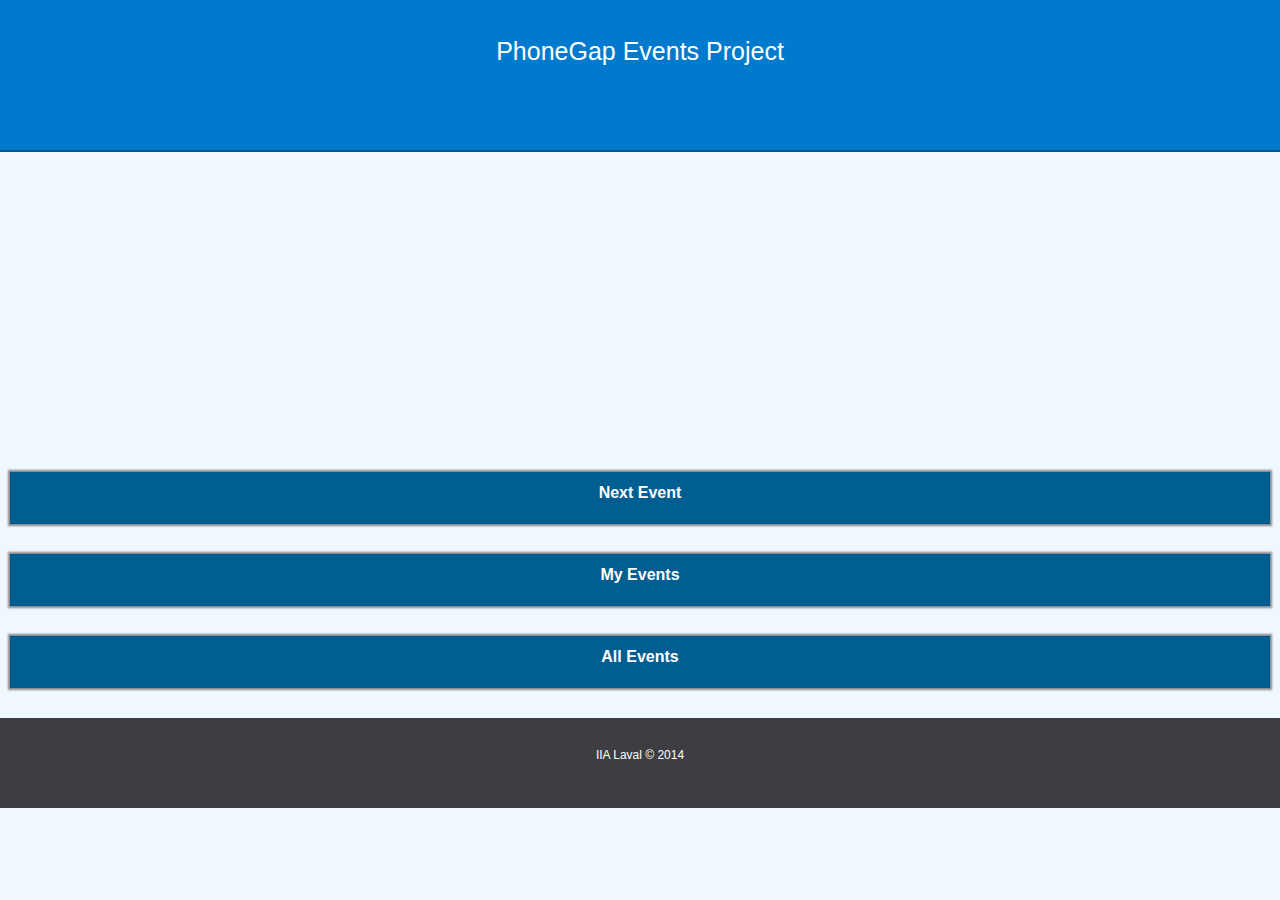
==== PhoneGapProject/PhoneGapProject/bld/Debug/www/index.html @ 165b4d03 "First Commit" ====
﻿<!DOCTYPE html>
<html>
<head>
    <meta charset="utf-8" />
    <title>PhoneGapProject</title>

    <!-- PhoneGapProject references -->
    <link href="css/index.css" rel="stylesheet" />
    <link href="css//jquery.mobile-1.4.2.min.css" rel="stylesheet" />
</head>
<body>
    <header>
        <h2>PhoneGap Events Project</h2>
    </header>

    <nav id="menu">
        <ul>
            <li id="lnkNextEvent">Next Event</li>
            <li id="lnkMyEvents">My Events</li>
            <li id="lnkAllEvents">All Events</li>
        </ul>
    </nav>

    <div id="divNextEvent" class="page">
        <div class="btnBack">Back</div>

        <h3>Next Event</h3>

        <ul class="listEvents">
            <li id="1"><span class="title">Party on the beach</span> - <span class="date">27 July 2014</span></li>
            <li id="subList1" class="subList">
                <ul>
                    <li id="8042"><span class="title">DJ No limit</span> - <span class="date">19h</span></li>
                    <li id="5631"><span class="title">David Guetta</span> - <span class="date">22h</span></li>
                </ul>
            </li>
        </ul>

    </div>

    <div id="divMyEvents" class="page">
        <div class="btnBack">Back</div>

        <h3>My Events</h3>

        <ul class="listEvents">
            <li id="1"><span class="title">Party on the beach</span> - <span class="date">27 July 2014</span></li>
            <li id="subList1" class="subList">
                <ul>
                    <li id="8042"><span class="title">DJ No limit</span> - <span class="date">19h</span></li>
                    <li id="5631"><span class="title">David Guetta</span> - <span class="date">22h</span></li>
                </ul>
            </li>
            <li id="2"><span class="title">Meeting with company</span> - <span class="date">18 September 2014</span></li>
            <li id="3"><span class="title">Sister's Birthday</span> - <span class="date">23 April 2014</span></li>
            <li id="4"><span class="title">New Year</span> - <span class="date">1 January 2015</span></li>
            <li id="subList4" class="subList">
                <ul>
                    <li id="8042"><span class="title"></span>Apero - <span class="date">18h</span></li>
                    <li id="5631"><span class="title"></span>Count Time - <span class="date">23h59</span></li>
                </ul>
            </li>
        </ul>
    </div>

    <div id="divAllEvents" class="page">
        <div class="btnBack">Back</div>

        <h3>All Events</h3>

        <ul class="listEvents">
            <li id="1"><span class="title">Party on the beach</span> - <span class="date">27 July 2014</span></li>
            <li id="subList1" class="subList">
                <ul>
                    <li id="8042"><span class="title">DJ No limit</span> - <span class="date">19h</span></li>
                    <li id="5631"><span class="title">David Guetta</span> - <span class="date">22h</span></li>
                </ul>
            </li>
            <li id="2"><span class="title">Meeting with company</span> - <span class="date">18 September 2014</span></li>
            <li id="3"><span class="title">Sister's Birthday</span> - <span class="date">23 April 2014</span></li>
            <li id="4"><span class="title">New Year</span> - <span class="date">1 January 2015</span></li>
        </ul>
    </div>

    <div id="divShowEvent" class="page">
        <div class="btnBack">Back</div>
        <div class="btnSubscribe">Subscribe</div>

        <div id="content">
            <img id="imgEvent" />

            <div id="titles">
                <h3 id="titleEvent"></h3>
                <h4 id="titleSubEvent"></h4>
            </div>

            <h6 id="dateTime"></h6>

            <div id="divLocation"></div>

            <div id="divDescription"></div>
        </div>
    </div>

    <footer>
        IIA Laval &copy; 2014
    </footer>

    <!-- Cordova reference, this is added to your app when it's built. -->
    <script src="cordova.js"></script>
    <script src="scripts/jquery-2.1.1.min.js"></script>
    <script src="scripts/index.js"></script>

    <!--<script src="scripts/jquery.mobile-1.4.2.min.js"></script>-->
</body>
</html>
---- PhoneGapProject/PhoneGapProject/bld/Debug/www/css/index.css ----
﻿/* http://meyerweb.com/eric/tools/css/reset/ 
   v2.0 | 20110126
   License: none (public domain)
*/

html, body, div, span, applet, object, iframe,
h1, h2, h3, h4, h5, h6, p, blockquote, pre,
a, abbr, acronym, address, big, cite, code,
del, dfn, em, img, ins, kbd, q, s, samp,
small, strike, strong, sub, sup, tt, var,
b, u, i, center,
dl, dt, dd, ol, ul, li,
fieldset, form, label, legend,
table, caption, tbody, tfoot, thead, tr, th, td,
article, aside, canvas, details, embed,
figure, figcaption, footer, header, hgroup,
menu, nav, output, ruby, section, summary,
time, mark, audio, video {
    margin: 0;
    padding: 0;
    border: 0;
    font-size: 100%;
    font: inherit;
    vertical-align: baseline;
}
/* HTML5 display-role reset for older browsers */
article, aside, details, figcaption, figure,
footer, header, hgroup, menu, nav, section {
    display: block;
}

ol, ul {
    list-style: none;
}

blockquote, q {
    quotes: none;
}

    blockquote:before, blockquote:after,
    q:before, q:after {
        content: '';
        content: none;
    }

table {
    border-collapse: collapse;
    border-spacing: 0;
}

body {
    line-height: 1;
    background-color: aliceblue;
    font-family: 'Segoe UI', Tahoma, Geneva, Verdana, sans-serif;
}

header {
    background-color: #007acc;
    border-bottom: 2px solid #005a91;
    text-align: center;
    height: 80px;
    font-size: 25px;
    padding: 35px;
    color: #fff;
}

nav {
    text-align: center;
    margin-top: 25%;
}

    nav ul {
        padding: 0;
        list-style-type: none;
    }

        nav ul li {
            list-style-type: none;
            margin-bottom: 30px;
            margin-left: 10px;
            margin-right: 10px;
            background-color: #005e91;
            border: 1px solid #005a91;
            height: 30px;
            padding: 10px;
            box-shadow: 0 0 2px 2px #888;
            cursor: pointer;
            font-weight: bold;
            color: #fff;
        }

            nav ul li:hover {
                background-color: #007acc;
                color: #000;
                transition: all 150ms linear;
            }

footer {
    background-color: #3e3e42;
    text-align: center;
    font-size: 12px;
    bottom: 0;
    width: 100%;
    height: 60px;
    padding-top: 30px;
    color: #fff;
}

.page {
    color: #000;
}

    .page h3 {
        margin-top: 600px;
        text-align: center;
        font-weight: bold;
        margin: 5px;
    }

#divNextEvent {
    display: none;
}

#divMyEvents {
    display: none;
}

#divAllEvents {
    display: none;
}

#divShowEvent {
    display: none;
}

.listEvents {
    background-color: #fff;
    margin: 5px;
    border-top: 2px solid #a1a1a1;
}

    .listEvents li {
        border-bottom: 1px solid #a1a1a1;
        padding: 15px;
        cursor: pointer;
    }

        .listEvents li:hover {
            background-color: #c3c3c3;
            transition: all 150ms linear;
        }

        .listEvents li.subList {
            display: none;
        }

            .listEvents li.subList li {
                border-left: 3px solid #a1a1a1;
            }

                .listEvents li.subList li:hover {
                    background-color: #fff;
                    color: #005e91;
                    transition: all 150ms linear;
                }

.btnBack {
    text-align: center;
    display: inline-block;
    color: #fff;
    font-weight: bold;
    cursor: pointer;
    margin: 10px;
    background-color: #005e91;
    border: 1px solid #005a91;
    padding: 10px;
    box-shadow: 0 0 2px 2px #a1a1a1;
    width: 40px;
}

    .btnBack:hover {
        background-color: #007acc;
        color: #000;
        transition: all 150ms linear;
    }

.btnSubscribe {
    text-align: center;
    display: inline-block;
    color: #fff;
    font-weight: bold;
    cursor: pointer;
    margin: 10px;
    background-color: #005e91;
    border: 1px solid #005a91;
    padding: 10px;
    box-shadow: 0 0 2px 2px #a1a1a1;
    width: 100px;
}

    .btnSubscribe:hover {
        background-color: #007acc;
        color: #000;
        transition: all 150ms linear;
    }

#content {
    box-shadow: 0 0 2px 2px #a1a1a1;
    margin: 20px 10px 0 10px;
    padding: 10px;
    background-color: #fff;
}

    #content div#titles {
        border-bottom: 1px solid #a1a1a1;
    }

        #content div#titles h3 {
            font-size: 20px;
            text-align: left;
            margin: 5px;
            padding: 5px;
        }

        #content div#titles h4 {
            font-size: 10px;
            text-align: left;
            margin: 2px;
            padding: 2px;
        }

    #content h6 {
        font-size: 10px;
        padding: 5px;
        text-align: left;
    }

    #content div#divLocation {
        margin: 5px;
        padding: 5px;
        border-top: 1px solid #a1a1a1;
        font-size: 15px;
    }

    #content div#divDescription {
        margin: 5px;
        padding: 5px;
        border: 1px solid #a1a1a1;
        font-size: 15px;
    }

#divShowEvent img {
    display: block;
    margin-left: auto;
    margin-right: auto;
    width: 90%;
    border-bottom-left-radius: 3px;
    border-bottom-right-radius: 3px;
}
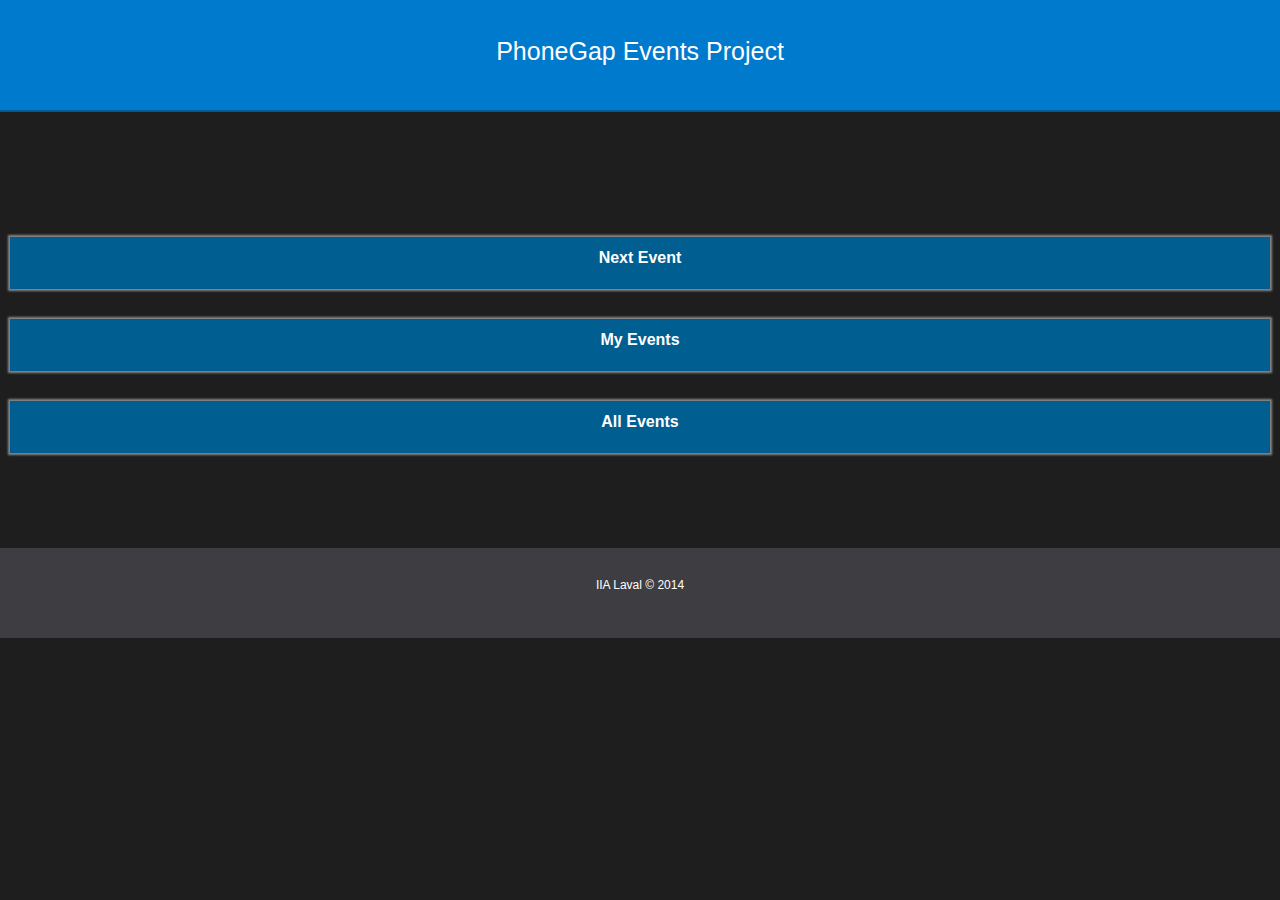
==== commit d7aad696: "Modification Style + correction js" ====
--- a/PhoneGapProject/PhoneGapProject/bld/Debug/www/index.html
+++ b/PhoneGapProject/PhoneGapProject/bld/Debug/www/index.html
@@ -9,103 +9,104 @@
     <link href="css//jquery.mobile-1.4.2.min.css" rel="stylesheet" />
 </head>
 <body>
-    <header>
-        <h2>PhoneGap Events Project</h2>
-    </header>
+    <div id="wrapper">
+        <header>
+            <h2>PhoneGap Events Project</h2>
+        </header>
 
-    <nav id="menu">
-        <ul>
-            <li id="lnkNextEvent">Next Event</li>
-            <li id="lnkMyEvents">My Events</li>
-            <li id="lnkAllEvents">All Events</li>
-        </ul>
-    </nav>
+        <nav id="menu">
+            <ul>
+                <li id="lnkNextEvent">Next Event</li>
+                <li id="lnkMyEvents">My Events</li>
+                <li id="lnkAllEvents">All Events</li>
+            </ul>
+        </nav>
 
-    <div id="divNextEvent" class="page">
-        <div class="btnBack">Back</div>
+        <div id="divNextEvent" class="page">
+            <div class="btnBack">Back</div>
 
-        <h3>Next Event</h3>
+            <h3>Next Event</h3>
 
-        <ul class="listEvents">
-            <li id="1"><span class="title">Party on the beach</span> - <span class="date">27 July 2014</span></li>
-            <li id="subList1" class="subList">
-                <ul>
-                    <li id="8042"><span class="title">DJ No limit</span> - <span class="date">19h</span></li>
-                    <li id="5631"><span class="title">David Guetta</span> - <span class="date">22h</span></li>
-                </ul>
-            </li>
-        </ul>
+            <ul class="listEvents">
+                <li id="1"><span class="title">Party on the beach</span> - <span class="date">27 July 2014</span></li>
+                <li id="subList1" class="subList">
+                    <ul>
+                        <li id="8042"><span class="title">DJ No limit</span> - <span class="date">19h</span></li>
+                        <li id="5631"><span class="title">David Guetta</span> - <span class="date">22h</span></li>
+                    </ul>
+                </li>
+            </ul>
 
+        </div>
+
+        <div id="divMyEvents" class="page">
+            <div class="btnBack">Back</div>
+
+            <h3>My Events</h3>
+
+            <ul class="listEvents">
+                <li id="1"><span class="title">Party on the beach</span> - <span class="date">27 July 2014</span></li>
+                <li id="subList1" class="subList">
+                    <ul>
+                        <li id="8042"><span class="title">DJ No limit</span> - <span class="date">19h</span></li>
+                        <li id="5631"><span class="title">David Guetta</span> - <span class="date">22h</span></li>
+                    </ul>
+                </li>
+                <li id="2"><span class="title">Meeting with company</span> - <span class="date">18 September 2014</span></li>
+                <li id="3"><span class="title">Sister's Birthday</span> - <span class="date">23 April 2014</span></li>
+                <li id="4"><span class="title">New Year</span> - <span class="date">1 January 2015</span></li>
+                <li id="subList4" class="subList">
+                    <ul>
+                        <li id="8042"><span class="title"></span>Apero - <span class="date">18h</span></li>
+                        <li id="5631"><span class="title"></span>Count Time - <span class="date">23h59</span></li>
+                    </ul>
+                </li>
+            </ul>
+        </div>
+
+        <div id="divAllEvents" class="page">
+            <div class="btnBack">Back</div>
+
+            <h3>All Events</h3>
+
+            <ul class="listEvents">
+                <li id="1"><span class="title">Party on the beach</span> - <span class="date">27 July 2014</span></li>
+                <li id="subList1" class="subList">
+                    <ul>
+                        <li id="8042"><span class="title">DJ No limit</span> - <span class="date">19h</span></li>
+                        <li id="5631"><span class="title">David Guetta</span> - <span class="date">22h</span></li>
+                    </ul>
+                </li>
+                <li id="2"><span class="title">Meeting with company</span> - <span class="date">18 September 2014</span></li>
+                <li id="3"><span class="title">Sister's Birthday</span> - <span class="date">23 April 2014</span></li>
+                <li id="4"><span class="title">New Year</span> - <span class="date">1 January 2015</span></li>
+            </ul>
+        </div>
+
+        <div id="divShowEvent" class="page">
+            <div class="btnBack">Back</div>
+            <div class="btnSubscribe">Subscribe</div>
+
+            <div id="content">
+                <img id="imgEvent" />
+
+                <div id="titles">
+                    <h3 id="titleEvent"></h3>
+                    <h4 id="titleSubEvent"></h4>
+                </div>
+
+                <h6 id="dateTime"></h6>
+
+                <div id="divLocation"></div>
+
+                <div id="divDescription"></div>
+            </div>
+        </div>
+
+        <footer>
+            IIA Laval &copy; 2014
+        </footer>
     </div>
-
-    <div id="divMyEvents" class="page">
-        <div class="btnBack">Back</div>
-
-        <h3>My Events</h3>
-
-        <ul class="listEvents">
-            <li id="1"><span class="title">Party on the beach</span> - <span class="date">27 July 2014</span></li>
-            <li id="subList1" class="subList">
-                <ul>
-                    <li id="8042"><span class="title">DJ No limit</span> - <span class="date">19h</span></li>
-                    <li id="5631"><span class="title">David Guetta</span> - <span class="date">22h</span></li>
-                </ul>
-            </li>
-            <li id="2"><span class="title">Meeting with company</span> - <span class="date">18 September 2014</span></li>
-            <li id="3"><span class="title">Sister's Birthday</span> - <span class="date">23 April 2014</span></li>
-            <li id="4"><span class="title">New Year</span> - <span class="date">1 January 2015</span></li>
-            <li id="subList4" class="subList">
-                <ul>
-                    <li id="8042"><span class="title"></span>Apero - <span class="date">18h</span></li>
-                    <li id="5631"><span class="title"></span>Count Time - <span class="date">23h59</span></li>
-                </ul>
-            </li>
-        </ul>
-    </div>
-
-    <div id="divAllEvents" class="page">
-        <div class="btnBack">Back</div>
-
-        <h3>All Events</h3>
-
-        <ul class="listEvents">
-            <li id="1"><span class="title">Party on the beach</span> - <span class="date">27 July 2014</span></li>
-            <li id="subList1" class="subList">
-                <ul>
-                    <li id="8042"><span class="title">DJ No limit</span> - <span class="date">19h</span></li>
-                    <li id="5631"><span class="title">David Guetta</span> - <span class="date">22h</span></li>
-                </ul>
-            </li>
-            <li id="2"><span class="title">Meeting with company</span> - <span class="date">18 September 2014</span></li>
-            <li id="3"><span class="title">Sister's Birthday</span> - <span class="date">23 April 2014</span></li>
-            <li id="4"><span class="title">New Year</span> - <span class="date">1 January 2015</span></li>
-        </ul>
-    </div>
-
-    <div id="divShowEvent" class="page">
-        <div class="btnBack">Back</div>
-        <div class="btnSubscribe">Subscribe</div>
-
-        <div id="content">
-            <img id="imgEvent" />
-
-            <div id="titles">
-                <h3 id="titleEvent"></h3>
-                <h4 id="titleSubEvent"></h4>
-            </div>
-
-            <h6 id="dateTime"></h6>
-
-            <div id="divLocation"></div>
-
-            <div id="divDescription"></div>
-        </div>
-    </div>
-
-    <footer>
-        IIA Laval &copy; 2014
-    </footer>
-
     <!-- Cordova reference, this is added to your app when it's built. -->
     <script src="cordova.js"></script>
     <script src="scripts/jquery-2.1.1.min.js"></script>
--- a/PhoneGapProject/PhoneGapProject/bld/Debug/www/css/index.css
+++ b/PhoneGapProject/PhoneGapProject/bld/Debug/www/css/index.css
@@ -50,15 +50,23 @@
 
 body {
     line-height: 1;
-    background-color: aliceblue;
+    background-color: #1e1e1e;
     font-family: 'Segoe UI', Tahoma, Geneva, Verdana, sans-serif;
+    margin: 0;
+    padding: 0;
+    height: 100%;
+}
+
+#wrapper {
+    position: relative;
+    min-height: 100%;
 }
 
 header {
     background-color: #007acc;
     border-bottom: 2px solid #005a91;
     text-align: center;
-    height: 80px;
+    height: 40px;
     font-size: 25px;
     padding: 35px;
     color: #fff;
@@ -66,7 +74,8 @@
 
 nav {
     text-align: center;
-    margin-top: 25%;
+    margin-top: 125px;
+    padding-bottom: 65px;
 }
 
     nav ul {
@@ -108,6 +117,7 @@
 
 .page {
     color: #000;
+    padding-bottom: 65px;
 }
 
     .page h3 {
@@ -134,7 +144,7 @@
 }
 
 .listEvents {
-    background-color: #fff;
+    background-color: #3e3e42;
     margin: 5px;
     border-top: 2px solid #a1a1a1;
 }
@@ -208,7 +218,8 @@
     box-shadow: 0 0 2px 2px #a1a1a1;
     margin: 20px 10px 0 10px;
     padding: 10px;
-    background-color: #fff;
+    background-color: #3e3e42;
+    color: #fff;
 }
 
     #content div#titles {
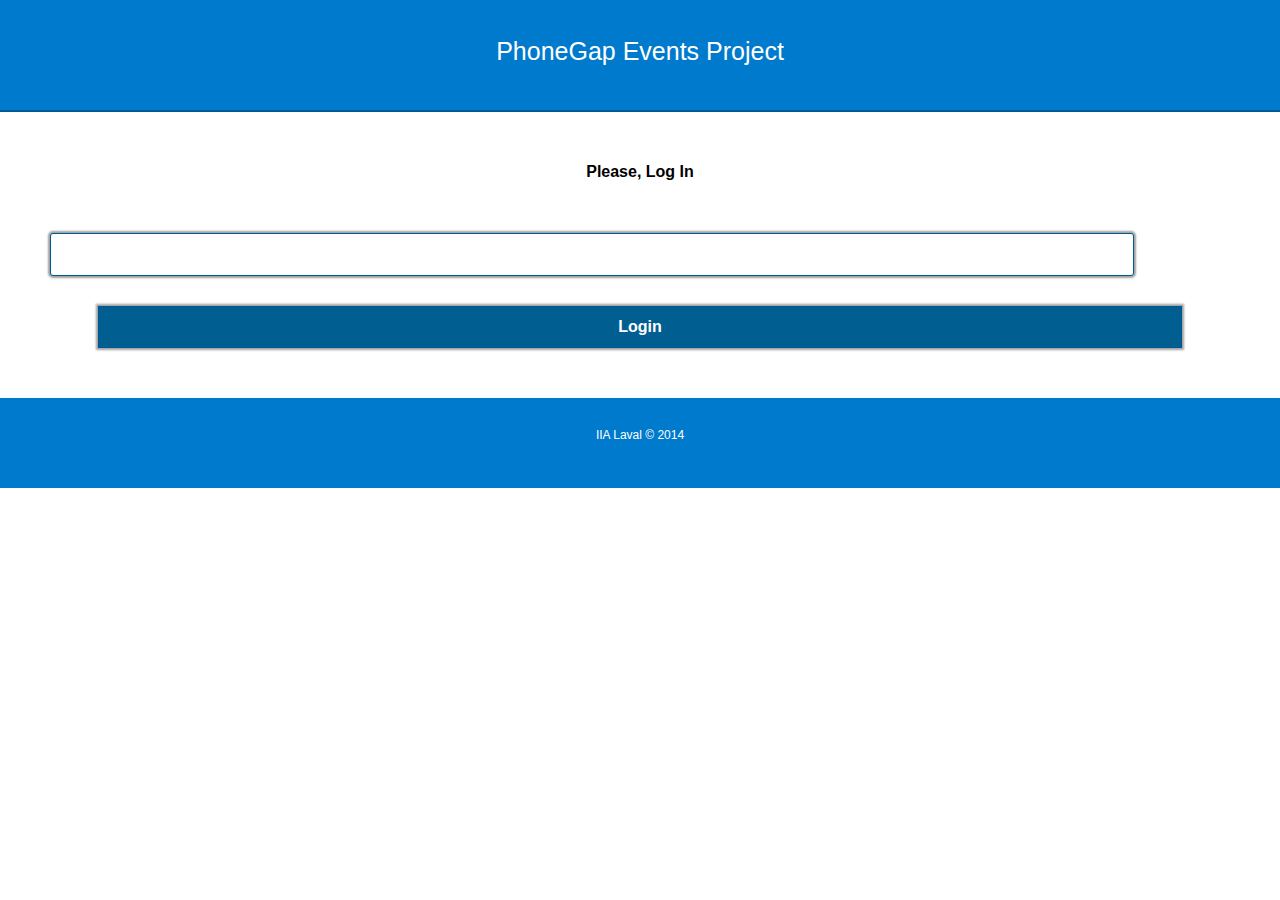
==== commit 376d255b: "Correction subscribe + capture photo" ====
--- a/PhoneGapProject/PhoneGapProject/bld/Debug/www/index.html
+++ b/PhoneGapProject/PhoneGapProject/bld/Debug/www/index.html
@@ -14,6 +14,12 @@
             <h2>PhoneGap Events Project</h2>
         </header>
 
+        <div id="divLogin" class="page">
+            <h1 id="title">Please, Log In</h1>
+            <input type="text" id="fieldLogin" />
+            <div id="btnLogin">Login</div>
+        </div>
+
         <nav id="menu">
             <ul>
                 <li id="lnkNextEvent">Next Event</li>
@@ -21,47 +27,13 @@
                 <li id="lnkAllEvents">All Events</li>
             </ul>
         </nav>
-
-        <div id="divNextEvent" class="page">
-            <div class="btnBack">Back</div>
-
-            <h3>Next Event</h3>
-
-            <ul class="listEvents">
-                <li id="1"><span class="title">Party on the beach</span> - <span class="date">27 July 2014</span></li>
-                <li id="subList1" class="subList">
-                    <ul>
-                        <li id="8042"><span class="title">DJ No limit</span> - <span class="date">19h</span></li>
-                        <li id="5631"><span class="title">David Guetta</span> - <span class="date">22h</span></li>
-                    </ul>
-                </li>
-            </ul>
-
-        </div>
-
+        
         <div id="divMyEvents" class="page">
             <div class="btnBack">Back</div>
 
             <h3>My Events</h3>
 
-            <ul class="listEvents">
-                <li id="1"><span class="title">Party on the beach</span> - <span class="date">27 July 2014</span></li>
-                <li id="subList1" class="subList">
-                    <ul>
-                        <li id="8042"><span class="title">DJ No limit</span> - <span class="date">19h</span></li>
-                        <li id="5631"><span class="title">David Guetta</span> - <span class="date">22h</span></li>
-                    </ul>
-                </li>
-                <li id="2"><span class="title">Meeting with company</span> - <span class="date">18 September 2014</span></li>
-                <li id="3"><span class="title">Sister's Birthday</span> - <span class="date">23 April 2014</span></li>
-                <li id="4"><span class="title">New Year</span> - <span class="date">1 January 2015</span></li>
-                <li id="subList4" class="subList">
-                    <ul>
-                        <li id="8042"><span class="title"></span>Apero - <span class="date">18h</span></li>
-                        <li id="5631"><span class="title"></span>Count Time - <span class="date">23h59</span></li>
-                    </ul>
-                </li>
-            </ul>
+            <ul class="listEvents"></ul>
         </div>
 
         <div id="divAllEvents" class="page">
@@ -69,18 +41,7 @@
 
             <h3>All Events</h3>
 
-            <ul class="listEvents">
-                <li id="1"><span class="title">Party on the beach</span> - <span class="date">27 July 2014</span></li>
-                <li id="subList1" class="subList">
-                    <ul>
-                        <li id="8042"><span class="title">DJ No limit</span> - <span class="date">19h</span></li>
-                        <li id="5631"><span class="title">David Guetta</span> - <span class="date">22h</span></li>
-                    </ul>
-                </li>
-                <li id="2"><span class="title">Meeting with company</span> - <span class="date">18 September 2014</span></li>
-                <li id="3"><span class="title">Sister's Birthday</span> - <span class="date">23 April 2014</span></li>
-                <li id="4"><span class="title">New Year</span> - <span class="date">1 January 2015</span></li>
-            </ul>
+            <ul class="listEvents"></ul>
         </div>
 
         <div id="divShowEvent" class="page">
@@ -100,6 +61,10 @@
                 <div id="divLocation"></div>
 
                 <div id="divDescription"></div>
+
+                <div id="listChildEvent">
+                    <ul class="listEvents"></ul>
+                </div>
             </div>
         </div>
 
--- a/PhoneGapProject/PhoneGapProject/bld/Debug/www/css/index.css
+++ b/PhoneGapProject/PhoneGapProject/bld/Debug/www/css/index.css
@@ -50,7 +50,7 @@
 
 body {
     line-height: 1;
-    background-color: #1e1e1e;
+    background-color: #fff;
     font-family: 'Segoe UI', Tahoma, Geneva, Verdana, sans-serif;
     margin: 0;
     padding: 0;
@@ -72,10 +72,50 @@
     color: #fff;
 }
 
+#divLogin {
+    padding: 50px;
+}
+
+#title {
+    font-weight: bold;
+    text-align: center;
+    margin-bottom: 50px;
+}
+
+#fieldLogin {
+    border-radius: 3px;
+    border: 1px solid #005a91;
+    padding: 10px;
+    box-shadow: 0 0 2px 2px #a1a1a1;
+    margin: 0 auto;
+    width: 90%;
+}
+
+#btnLogin {
+    text-align: center;
+    color: #fff;
+    font-weight: bold;
+    cursor: pointer;
+    margin: 0 auto;
+    margin-top: 30px;
+    background-color: #005e91;
+    border: 1px solid #005a91;
+    padding: 10px;
+    box-shadow: 0 0 2px 2px #a1a1a1;
+    width: 90%;
+}
+
+    #btnLogin:hover {
+        background-color: #007acc;
+        color: #000;
+        transition: all 150ms linear;
+    }
+
 nav {
     text-align: center;
     margin-top: 125px;
     padding-bottom: 65px;
+    display: none;
 }
 
     nav ul {
@@ -88,7 +128,7 @@
             margin-bottom: 30px;
             margin-left: 10px;
             margin-right: 10px;
-            background-color: #005e91;
+            background-color: #007acc;
             border: 1px solid #005a91;
             height: 30px;
             padding: 10px;
@@ -99,13 +139,13 @@
         }
 
             nav ul li:hover {
-                background-color: #007acc;
+                background-color: #006391;
                 color: #000;
                 transition: all 150ms linear;
             }
 
 footer {
-    background-color: #3e3e42;
+    background-color: #007acc;
     text-align: center;
     font-size: 12px;
     bottom: 0;
@@ -121,16 +161,12 @@
 }
 
     .page h3 {
-        margin-top: 600px;
+        color: #fff;
         text-align: center;
         font-weight: bold;
         margin: 5px;
     }
 
-#divNextEvent {
-    display: none;
-}
-
 #divMyEvents {
     display: none;
 }
@@ -144,7 +180,7 @@
 }
 
 .listEvents {
-    background-color: #3e3e42;
+    background-color: #ececec;
     margin: 5px;
     border-top: 2px solid #a1a1a1;
 }
@@ -174,6 +210,10 @@
                     transition: all 150ms linear;
                 }
 
+.title, .date {
+    font-size: 12px;
+}
+
 .btnBack {
     text-align: center;
     display: inline-block;
@@ -218,8 +258,8 @@
     box-shadow: 0 0 2px 2px #a1a1a1;
     margin: 20px 10px 0 10px;
     padding: 10px;
-    background-color: #3e3e42;
-    color: #fff;
+    background-color: #ececec;
+    color: #7b7b7b;
 }
 
     #content div#titles {
@@ -231,6 +271,7 @@
             text-align: left;
             margin: 5px;
             padding: 5px;
+            color: #000;
         }
 
         #content div#titles h4 {
@@ -258,6 +299,10 @@
         padding: 5px;
         border: 1px solid #a1a1a1;
         font-size: 15px;
+    }
+
+    #content div#listChildEvent {
+        display: none;
     }
 
 #divShowEvent img {
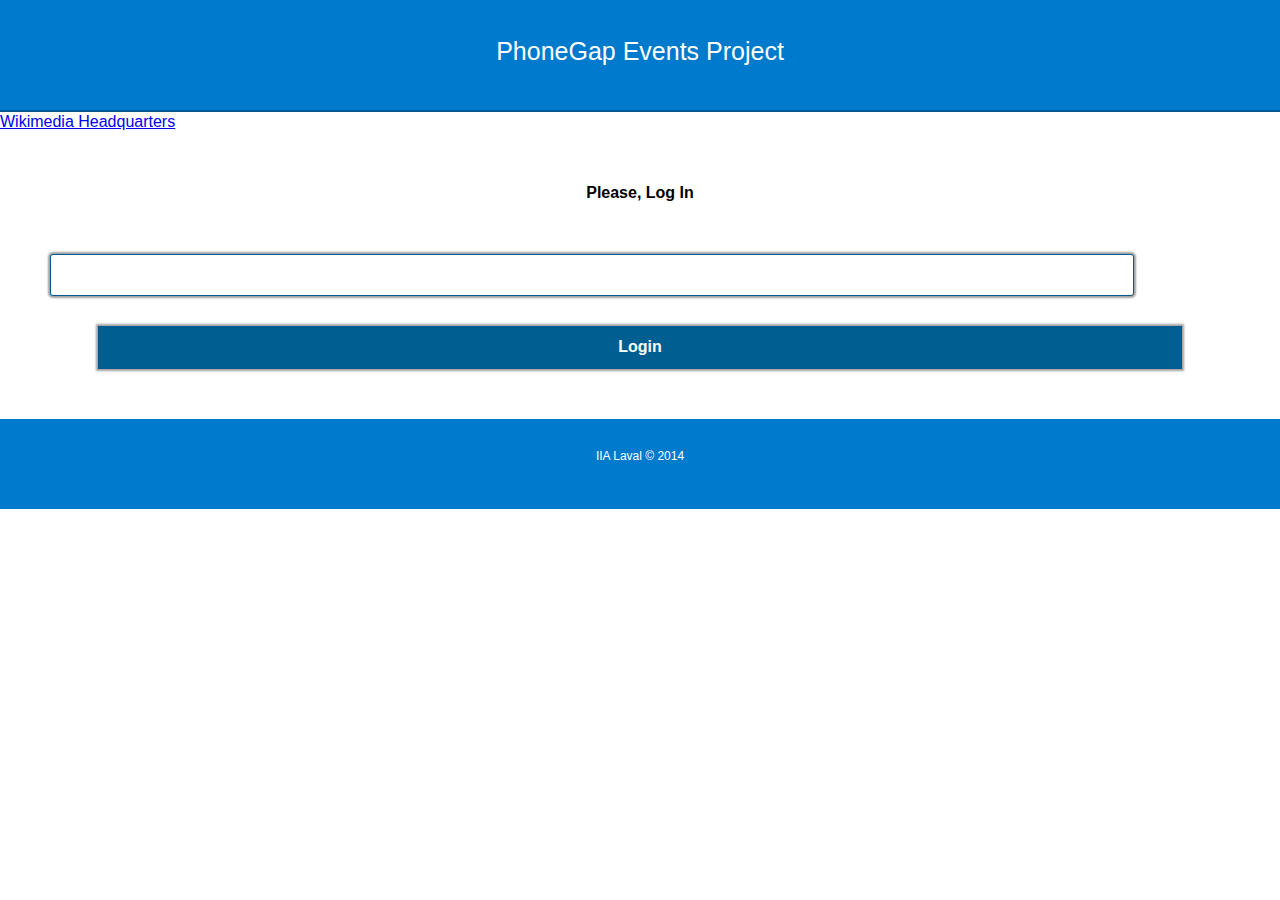
==== commit 856a1ee3: "Test Debug" ====
--- a/PhoneGapProject/PhoneGapProject/bld/Debug/www/index.html
+++ b/PhoneGapProject/PhoneGapProject/bld/Debug/www/index.html
@@ -13,7 +13,7 @@
         <header>
             <h2>PhoneGap Events Project</h2>
         </header>
-
+        <a href="geo:37.786971,-122.399677;u=35">Wikimedia Headquarters</a>
         <div id="divLogin" class="page">
             <h1 id="title">Please, Log In</h1>
             <input type="text" id="fieldLogin" />
@@ -49,8 +49,13 @@
             <div class="btnSubscribe">Subscribe</div>
 
             <div id="content">
+
                 <img id="imgEvent" />
+                <div class="btnPicture">Joindre une photo</div>
+                <!--input type="button" onclick="capturePhoto();" value="Joindre une photo" />
 
+				<input type="button" value="Joindre une photo 2" />-->
+				
                 <div id="titles">
                     <h3 id="titleEvent"></h3>
                     <h4 id="titleSubEvent"></h4>
@@ -75,8 +80,15 @@
     <!-- Cordova reference, this is added to your app when it's built. -->
     <script src="cordova.js"></script>
     <script src="scripts/jquery-2.1.1.min.js"></script>
+    <script src="scripts/capture.js"></script>
     <script src="scripts/index.js"></script>
 
     <!--<script src="scripts/jquery.mobile-1.4.2.min.js"></script>-->
+	
+	<script>
+		$('#btnPicture').on('click', function () {
+			capturePhoto();
+		});
+	</script>
 </body>
 </html>--- a/PhoneGapProject/PhoneGapProject/bld/Debug/www/css/index.css
+++ b/PhoneGapProject/PhoneGapProject/bld/Debug/www/css/index.css
@@ -313,3 +313,23 @@
     border-bottom-left-radius: 3px;
     border-bottom-right-radius: 3px;
 }
+
+.btnPicture {
+    text-align: center;
+    display: inline-block;
+    color: #fff;
+    font-weight: bold;
+    cursor: pointer;
+    margin: 10px;
+    background-color: #005e91;
+    border: 1px solid #005a91;
+    padding: 10px;
+    box-shadow: 0 0 2px 2px #a1a1a1;
+    width: 100px;
+}
+
+    .btnPicture:hover {
+        background-color: #007acc;
+        color: #000;
+        transition: all 150ms linear;
+    }
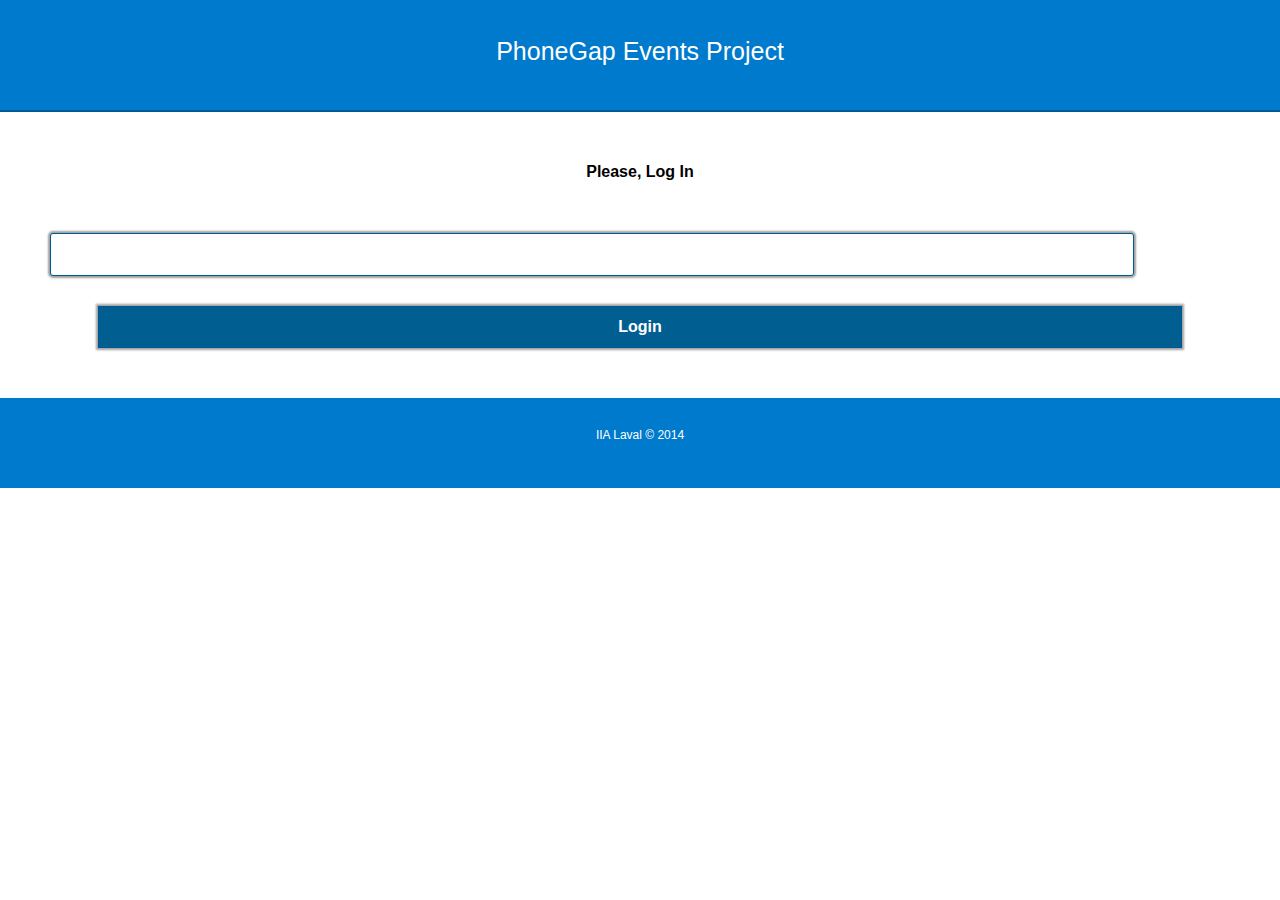
==== commit 1b5fb5aa: "Test Geo" ====
--- a/PhoneGapProject/PhoneGapProject/bld/Debug/www/index.html
+++ b/PhoneGapProject/PhoneGapProject/bld/Debug/www/index.html
@@ -13,7 +13,6 @@
         <header>
             <h2>PhoneGap Events Project</h2>
         </header>
-        <a href="geo:37.786971,-122.399677;u=35">Wikimedia Headquarters</a>
         <div id="divLogin" class="page">
             <h1 id="title">Please, Log In</h1>
             <input type="text" id="fieldLogin" />
@@ -52,6 +51,7 @@
 
                 <img id="imgEvent" />
                 <div class="btnPicture">Joindre une photo</div>
+                <div class="btnGeolocalisation">Localize</div>
                 <!--input type="button" onclick="capturePhoto();" value="Joindre une photo" />
 
 				<input type="button" value="Joindre une photo 2" />-->
--- a/PhoneGapProject/PhoneGapProject/bld/Debug/www/css/index.css
+++ b/PhoneGapProject/PhoneGapProject/bld/Debug/www/css/index.css
@@ -333,3 +333,17 @@
         color: #000;
         transition: all 150ms linear;
     }
+
+.btnGeolocalisation {
+    text-align: center;
+    display: inline-block;
+    color: #fff;
+    font-weight: bold;
+    cursor: pointer;
+    margin: 10px;
+    background-color: #005e91;
+    border: 1px solid #005a91;
+    padding: 10px;
+    box-shadow: 0 0 2px 2px #a1a1a1;
+    width: 100px;
+}
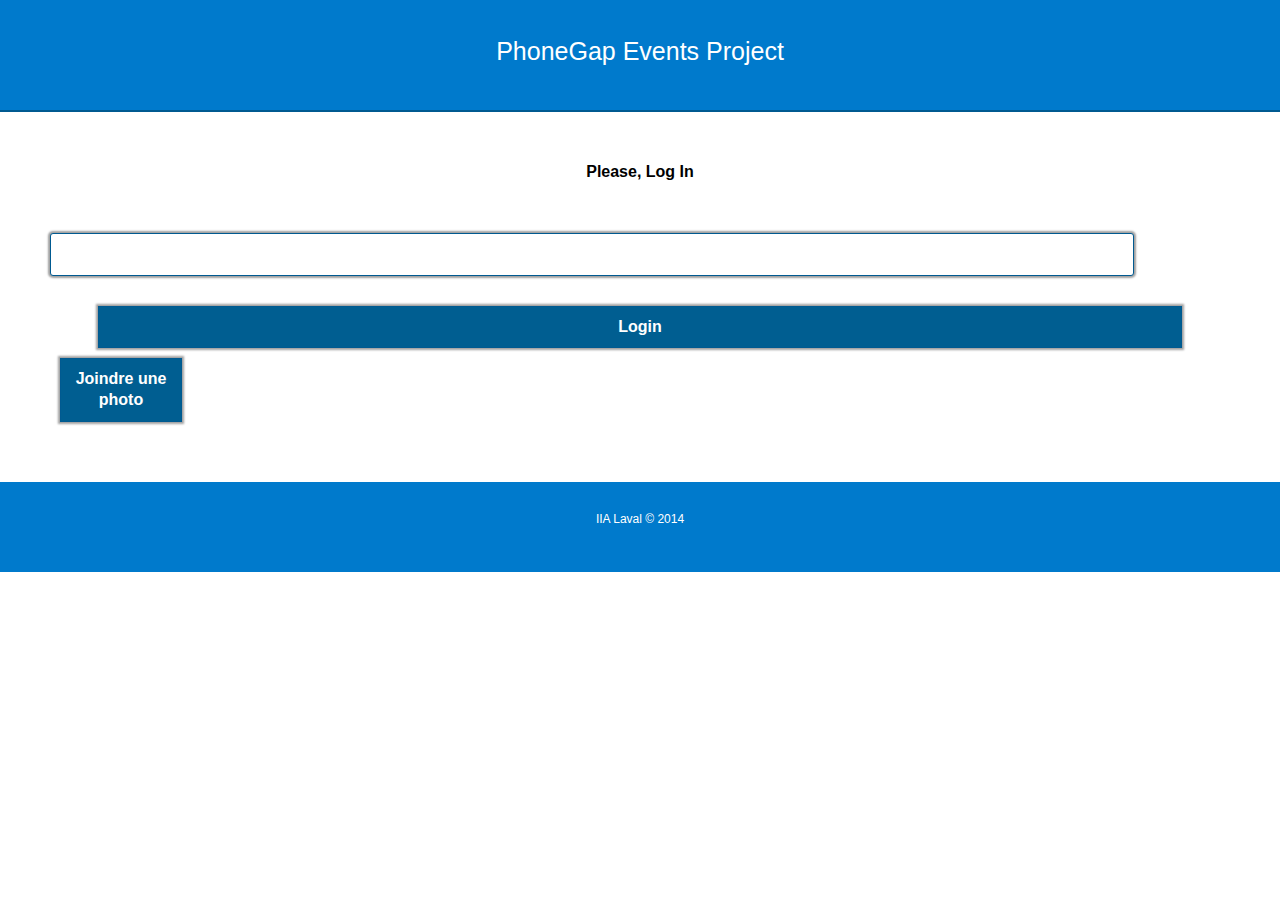
==== commit bef73b04: "re re test (pour toi zuzu)" ====
--- a/PhoneGapProject/PhoneGapProject/bld/Debug/www/index.html
+++ b/PhoneGapProject/PhoneGapProject/bld/Debug/www/index.html
@@ -17,6 +17,8 @@
             <h1 id="title">Please, Log In</h1>
             <input type="text" id="fieldLogin" />
             <div id="btnLogin">Login</div>
+			
+			<div class="btnPicture">Joindre une photo</div>
         </div>
 
         <nav id="menu">
@@ -50,11 +52,8 @@
             <div id="content">
 
                 <img id="imgEvent" />
-                <div class="btnPicture">Joindre une photo</div>
+                
                 <div class="btnGeolocalisation">Localize</div>
-                <!--input type="button" onclick="capturePhoto();" value="Joindre une photo" />
-
-				<input type="button" value="Joindre une photo 2" />-->
 				
                 <div id="titles">
                     <h3 id="titleEvent"></h3>
@@ -80,15 +79,8 @@
     <!-- Cordova reference, this is added to your app when it's built. -->
     <script src="cordova.js"></script>
     <script src="scripts/jquery-2.1.1.min.js"></script>
-    <script src="scripts/capture.js"></script>
     <script src="scripts/index.js"></script>
 
     <!--<script src="scripts/jquery.mobile-1.4.2.min.js"></script>-->
-	
-	<script>
-		$('#btnPicture').on('click', function () {
-			capturePhoto();
-		});
-	</script>
 </body>
 </html>